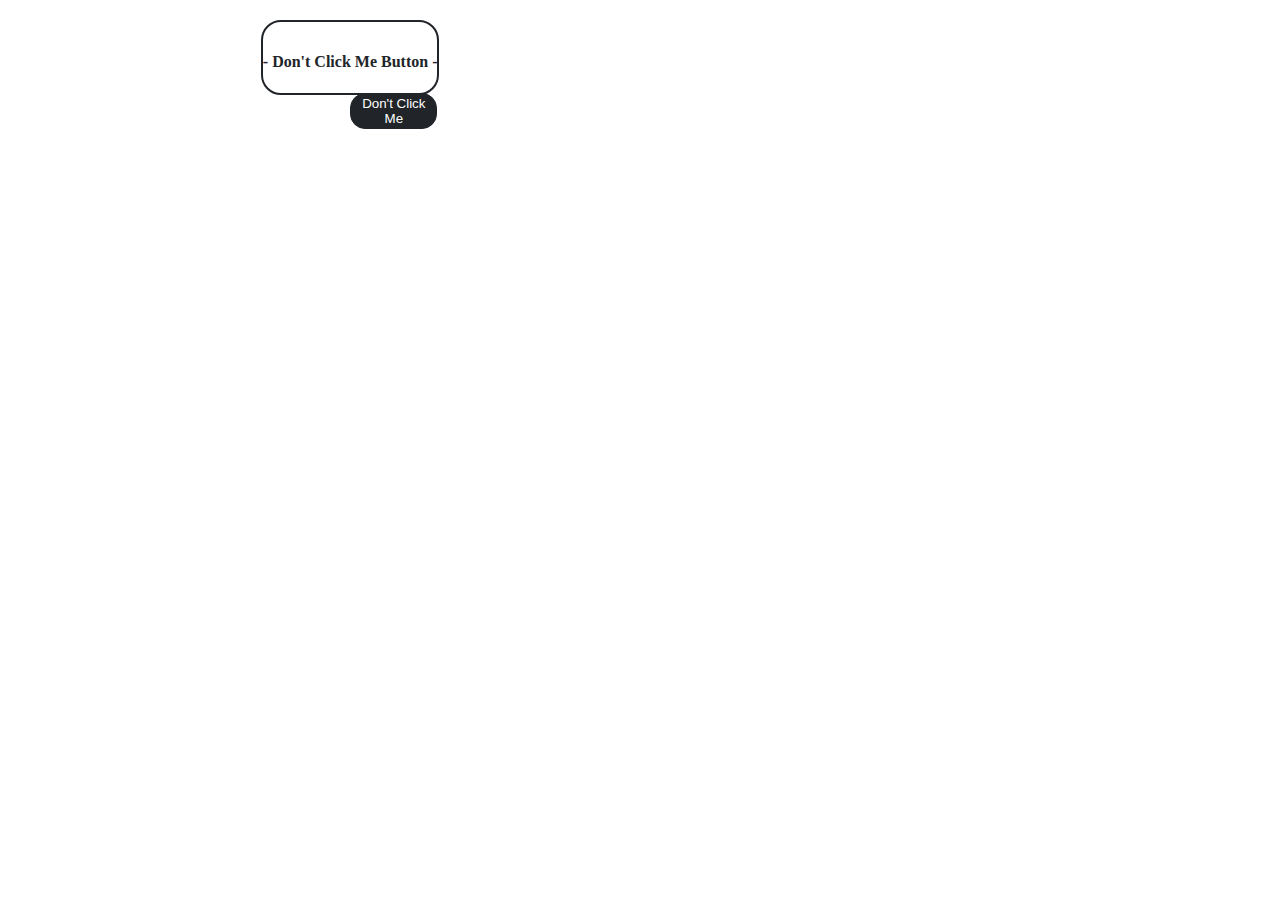
==== index.html @ a9a2e9ec "Rename fun.html to index.html" ====
<!DOCTYPE html>
<html>
    <head>
        <meta charset="utf-8">
        <title>Don't Click Me Button</title>
        
        <!-- import css stylesheet -->
        <link rel="stylesheet" href="styling.css"/>
    </head> 

    <body> 
        <div class="page-contents">
            <div id="dont-click-container">
                <h4 class="grid-item-title">Don't Click Me Button</h4>
                <script src="dont_click.js"></script>
                <button id="dont-click-me-button">Don't Click Me</button>
            </div>
        </div>
    </body> 
</html>
---- styling.css ----
/* -- styling.css -- */


#dont-click-container {
    position: absolute;
}

#dont-click-me-button {
    position: absolute;
    padding: 2px;
}

.page-contents{
    width: 60%;
    margin-left: 20%;
    margin-right: 20%;
    margin-top: 20px;
    text-align: center;
}

.grid-item, #dont-click-container {
    border: solid 2px rgb(33, 37, 41);
    border-radius: 20px;
    color: rgb(33, 37, 41);
}

.grid-item-title {
    padding-top: 10px;
}

.grid-item-title::before, .grid-item-title::after {
    content: ' - ';
}

button {
    background-color: rgb(33, 37, 41);
    border: 1px solid rgb(33, 37, 41);
    border-radius: 15px;
    padding: 10px;
    color: white;
    transition: background-color .3s ease;
}

button:hover {
    background-color: rgb(53, 57, 61);
    border-color: rgb(53, 57, 61);
    transition: all .3s ease;
}
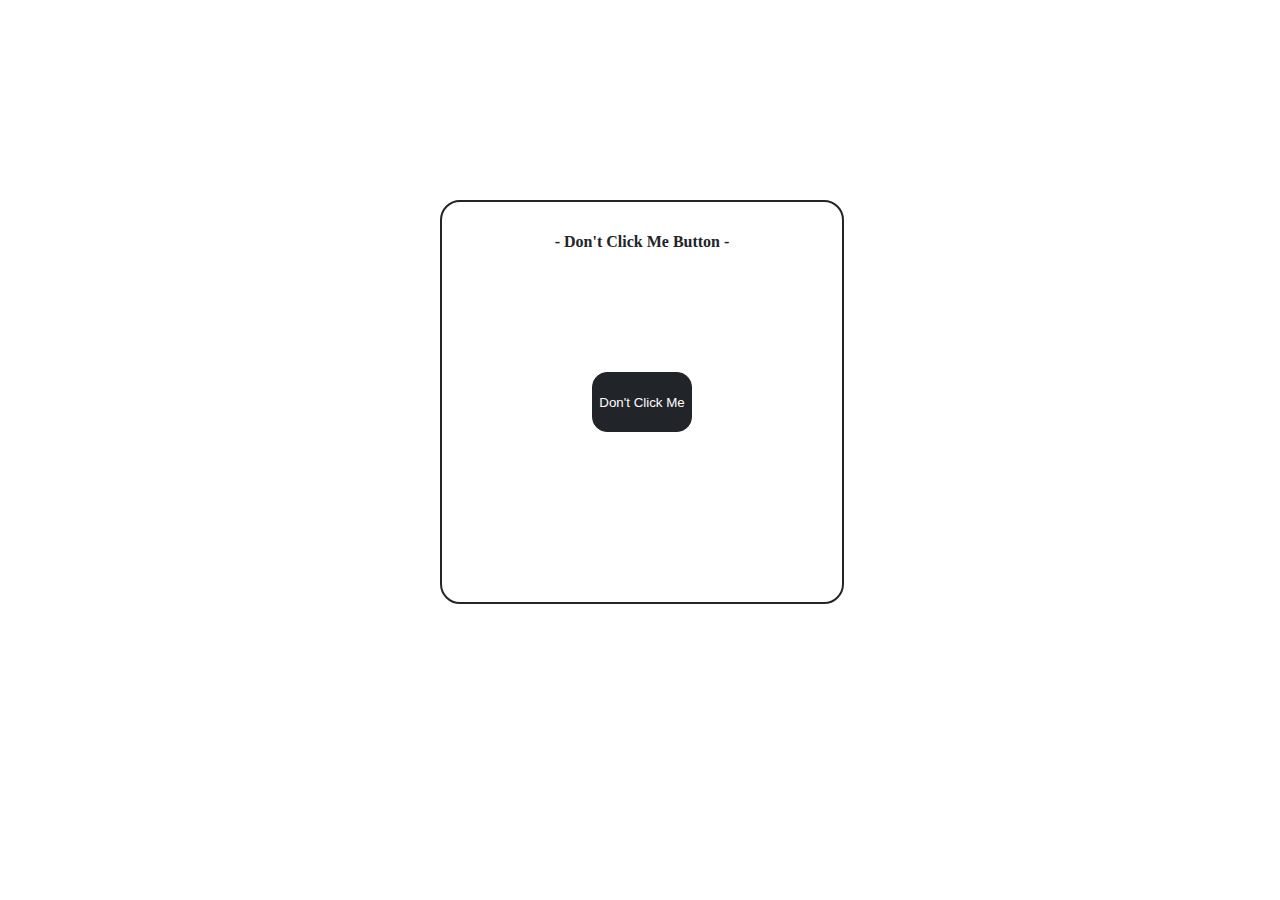
==== commit 23e5051b: "added JQuery import" ====
--- a/index.html
+++ b/index.html
@@ -6,6 +6,9 @@
         
         <!-- import css stylesheet -->
         <link rel="stylesheet" href="styling.css"/>
+        
+        <!-- import jQuery -->
+        <script src="https://ajax.googleapis.com/ajax/libs/jquery/3.2.1/jquery.min.js"></script> 
     </head> 
 
     <body> 
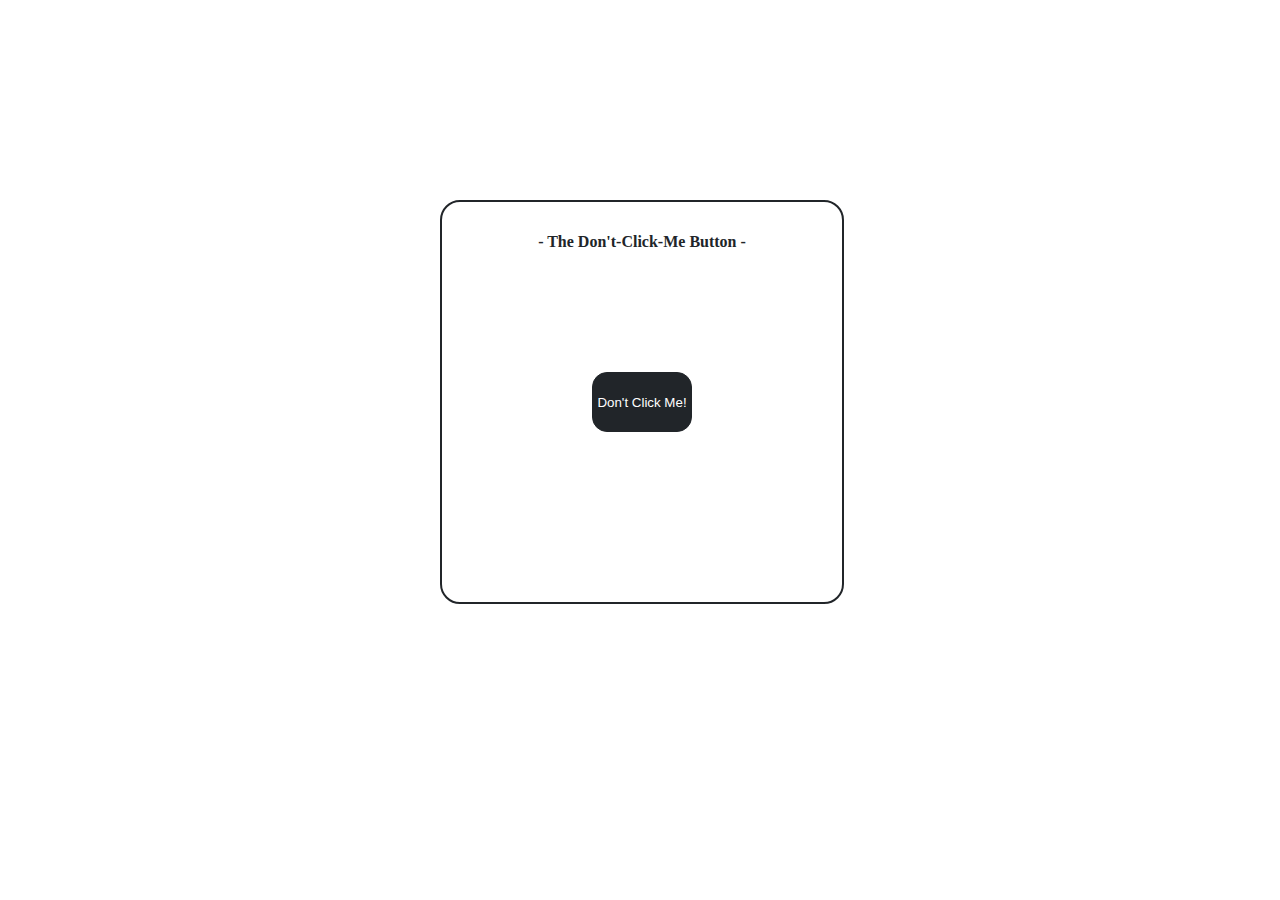
==== commit e7187196: "Update index.html" ====
--- a/index.html
+++ b/index.html
@@ -2,7 +2,7 @@
 <html>
     <head>
         <meta charset="utf-8">
-        <title>Don't Click Me Button</title>
+        <title>The Don't-Click-Me Button</title>
         
         <!-- import css stylesheet -->
         <link rel="stylesheet" href="styling.css"/>
@@ -14,9 +14,9 @@
     <body> 
         <div class="page-contents">
             <div id="dont-click-container">
-                <h4 class="grid-item-title">Don't Click Me Button</h4>
+                <h4 class="grid-item-title">The Don't-Click-Me Button</h4>
                 <script src="dont_click.js"></script>
-                <button id="dont-click-me-button">Don't Click Me</button>
+                <button id="dont-click-me-button">Don't Click Me!</button>
             </div>
         </div>
     </body> 
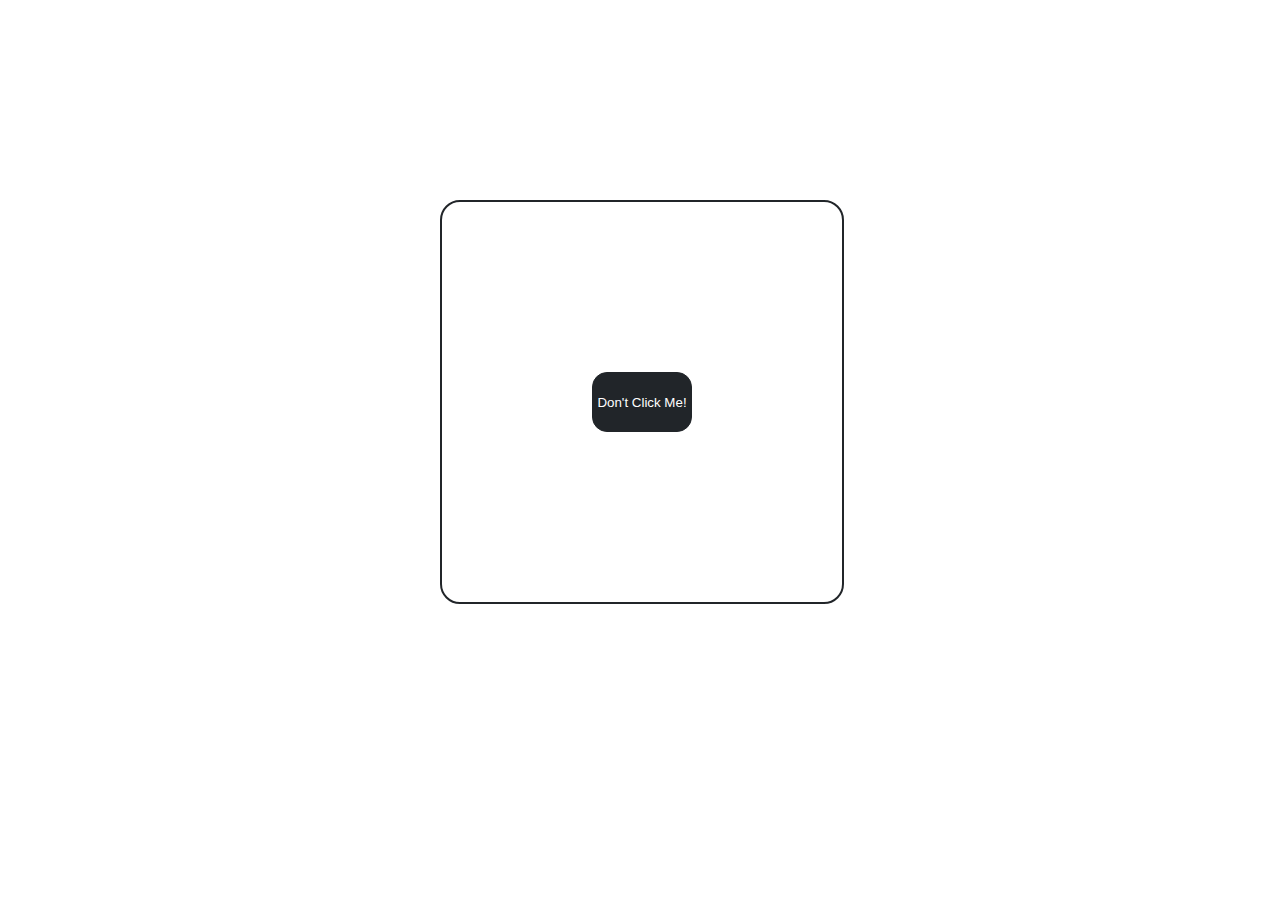
==== commit c0260470: "Update index.html" ====
--- a/index.html
+++ b/index.html
@@ -14,7 +14,6 @@
     <body> 
         <div class="page-contents">
             <div id="dont-click-container">
-                <h4 class="grid-item-title">The Don't-Click-Me Button</h4>
                 <script src="dont_click.js"></script>
                 <button id="dont-click-me-button">Don't Click Me!</button>
             </div>
